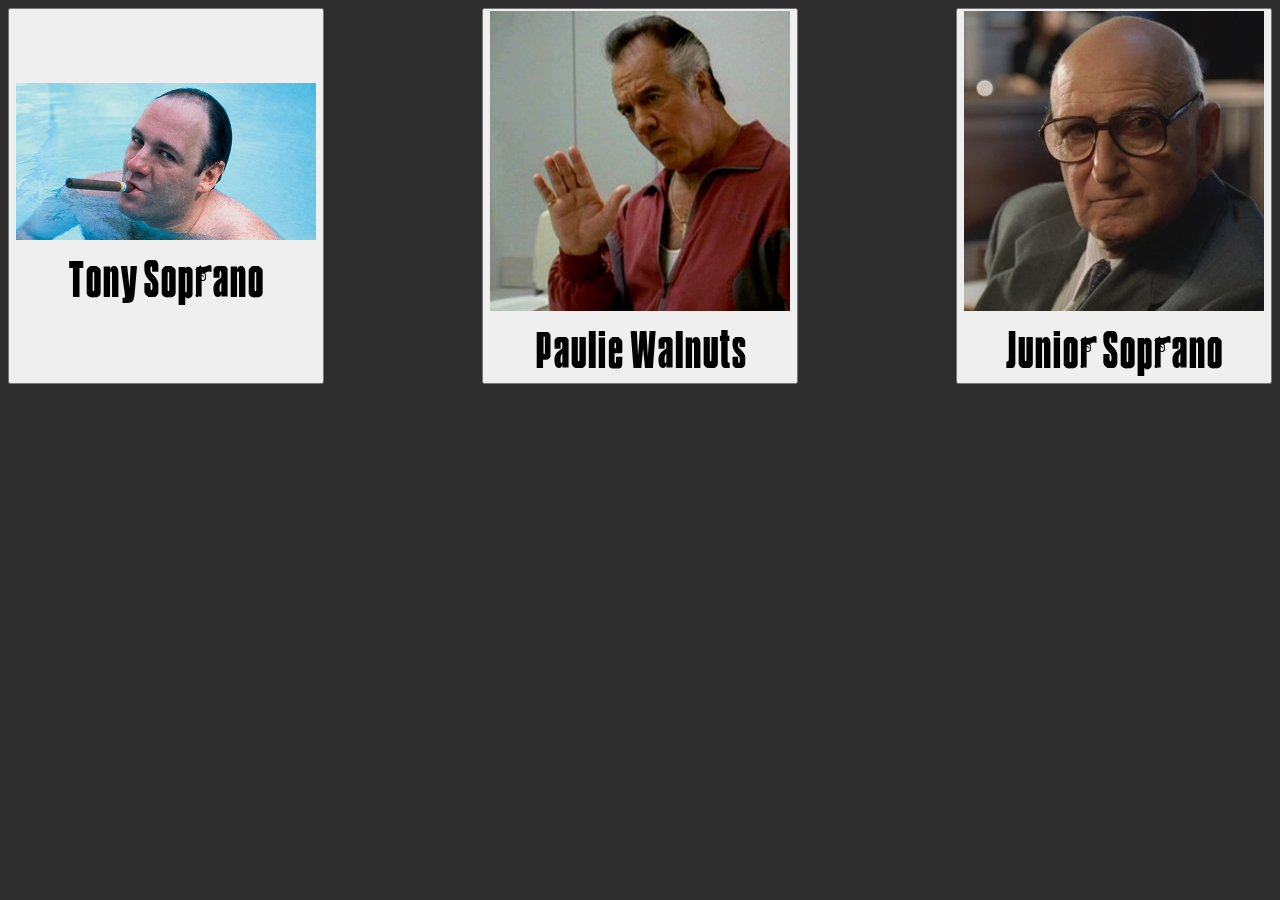
==== soundboard.html @ 568605aa "Disabled Bootstrap, implemented new collapse, custom font and initial buttom images" ====
<!DOCTYPE html>
<html lang="en">
<head>
    <meta charset="UTF-8">
    <meta name="viewport" content="width=device-width, initial-scale=1.0">
     <!-- <script src="https://code.jquery.com/jquery-3.3.1.slim.min.js" integrity="sha384-q8i/X+965DzO0rT7abK41JStQIAqVgRVzpbzo5smXKp4YfRvH+8abtTE1Pi6jizo" crossorigin="anonymous"></script> 
    <script src="https://cdnjs.cloudflare.com/ajax/libs/popper.js/1.14.7/umd/popper.min.js" integrity="sha384-UO2eT0CpHqdSJQ6hJty5KVphtPhzWj9WO1clHTMGa3JDZwrnQq4sF86dIHNDz0W1" crossorigin="anonymous"></script>
    <script src="https://stackpath.bootstrapcdn.com/bootstrap/4.3.1/js/bootstrap.min.js" integrity="sha384-JjSmVgyd0p3pXB1rRibZUAYoIIy6OrQ6VrjIEaFf/nJGzIxFDsf4x0xIM+B07jRM" crossorigin="anonymous"></script>
    <link rel="stylesheet" href="https://stackpath.bootstrapcdn.com/bootstrap/4.3.1/css/bootstrap.min.css" integrity="sha384-ggOyR0iXCbMQv3Xipma34MD+dH/1fQ784/j6cY/iJTQUOhcWr7x9JvoRxT2MZw1T" crossorigin="anonymous"> -->
    <link rel="stylesheet" href="style.css">
    <script src="script.js" async></script>
    <title>Bada Bing!</title>
</head>
<body class="soundboard">
    <audio id="initialAudio"></audio>
   
    <div class="buttonContainer">
      <button class="collapseBtn">
        <img id="tonyButtonImage" src="tony.jpg">
        <br>Tony Soprano
      </button>
      <div class="content">
        <div>
      
        </div>
      </div>
  


  
    <button class="collapseBtn">
      <img id="paulieButtonImage" src="paulie.jpg"> 
      <br>Paulie Walnuts
    </button>
    <div class="content">
    </div>




  <button class="collapseBtn">
    <img id="juniorButtonImage" src="corrado.jpg"> 
    <br>Junior Soprano
  </button>
  <div class="content">
    <p>Content revealed!!! </p>
  
  </div>
</div>



       <!-- <div id="accordion">
                <div class="card">
                  <div class="card-header" id="headingOne">
                    <h5 class="mb-0">
                      <button class="btn btn-link" data-toggle="collapse" data-target="#collapseOne" aria-expanded="true" aria-controls="collapseOne">
                        <img id="tonyButtonImage" src="tony.jpg"> 
                        
                        Tony Soprano
                      </button>
                    </h5>
                  </div>
              
                  <div id="collapseOne" class="collapse" aria-labelledby="headingOne" data-parent="#accordion">
                    <div class="card-body">
                     


                        
                            <button class="btn btn-primary" type="button" data-toggle="collapse" data-target="#tonyGreetings" aria-expanded="false" aria-controls="collapseExample">
                                    Greetings
                                  </button>
                                
                                <div class="collapse" id="tonyGreetings">
                                  <div class="card card-body">
                                    Buttons go here... this div might not be needed... 
                                  </div>
                                </div>

                            


                                <button class="btn btn-primary" type="button" data-toggle="collapse" data-target="#tonyInsults" aria-expanded="false" aria-controls="collapseExample">
                                        Insults
                                      </button>
                                    
                                    <div class="collapse" id="tonyInsults">
                                      <div class="card card-body">
                                        Buttons go here... this div might not be needed... 
                                      </div>
                                    </div>

                                    <button class="btn btn-primary" type="button" data-toggle="collapse" data-target="#tonyQuestions" aria-expanded="false" aria-controls="collapseExample">
                                            Questions
                                          </button>
                                        
                                        <div class="collapse" id="tonyQuestions">
                                          <div class="card card-body">
                                            Buttons go here... this div might not be needed... 


                                            <button class="btn btn-primary" type="button" onclick="soundSwitcher('garycooper.mp3')">Gary Cooper
                                            </button>
                                            <button class="btn btn-primary" type="button" onclick="soundSwitcher('garycooper.mp3')">Gary Cooper
                                            </button>
                                            <button class="btn btn-primary" type="button" onclick="soundSwitcher('garycooper.mp3')">Gary Cooper
                                            </button>
                                            <button class="btn btn-primary" type="button" onclick="soundSwitcher('garycooper.mp3')">Gary Cooper
                                             </button>
                                            <button class="btn btn-primary" type="button" onclick="soundSwitcher('garycooper.mp3')">Gary Cooper
                                            </button>
                                          </div>
                                        </div>
        
                                        <button class="btn btn-primary" type="button" data-toggle="collapse" data-target="#tonyStatements" aria-expanded="false" aria-controls="collapseExample">
                                                Statements
                                              </button>
                                            
                                            <div class="collapse" id="tonyStatements">
                                              <div class="card card-body">
                                                Buttons go here... this div might not be needed... 
                                              </div>
                                            </div>

















                    </div>
                  </div>
                </div>
                <div class="card">
                  <div class="card-header" id="headingTwo">
                    <h5 class="mb-0">
                      <button class="btn btn-link" data-toggle="collapse" data-target="#collapseTwo" aria-expanded="false" aria-controls="collapseTwo">
                        Paulie Walnuts
                        <img id="paulieButtonImage" src="paulie.jpg"> 
                      </button>
                    </h5>
                  </div>
                  <div id="collapseTwo" class="collapse" aria-labelledby="headingTwo" data-parent="#accordion">
                    <div class="card-body">

                    </div>
                  </div>
                </div>
                <div class="card">
                  <div class="card-header" id="headingThree">
                    <h5 class="mb-0">
                      <button class="btn btn-link" data-toggle="collapse" data-target="#collapseThree" aria-expanded="false" aria-controls="collapseThree">
                        Junior Soprano
                        <img id="juniorButtonImage" src="corrado.jpg"> 
                      </button>
                    </h5>
                  </div>
                  <div id="collapseThree" class="collapse" aria-labelledby="headingThree" data-parent="#accordion">
                    <div class="card-body">
                    
                    </div>
                  </div>
                </div>
              </div> -->



















</body>
</html>
---- style.css ----
.indexbody {
    font-size: 32px;
    background-color:  rgb(46, 46, 46);
}

#bingImage { 
    display: block;
    margin: auto;
    border: 1px 50% 1px 50%;
    border-radius: 25%;
    
}

.soundboard {
    background: rgb(46, 46, 46)
}

.formCheck {
    margin: auto;
    padding: 10px;
    text-align: center;
}


@font-face
{
font-family: Mobsters;
src: url('Mobsters.ttf');
}


.buttonContainer {
    display: flex;
    flex-flow: row wrap;
    justify-content: space-between;
}


.collapseBtn {
    font-family: Mobsters;
    font-size: 50px;
    
}


.active, .collapsible:hover {
    background-color: #ccc;
  }
  




#tonyButtonImage {
    height: auto;
    max-width: 300px;
}




#paulieButtonImage {
    height: auto;
    max-width: 300px;
}


#juniorButtonImage {
    height: auto;
    max-width: 300px;
}




.content {
    padding: 0 18px;
    display: none;
    overflow: hidden;
    background-color: #f1f1f1;
  }

/* .backgroundImage {
    animation: fade-out ease 0.4s forwards;
    animation-duration: 2s;
}
*/

/* img.visible {
    opacity: 1;
}

img.invisible {
    opacity: 0;
    animation: fade-out ease 1.75s forwards;
}

div.soundboardButtons {
    opacity: 0;
    animation: fade-in ease 5s forwards;
}
*/
/* THIS SECTION OF CODE IS FOR THE REVEAL FUNCTION, TO REVEAL ALL SOUNDBOARD
ELEMENTS */


/* this will fade out background image */

/*
@keyframes fade-out { 
        from {
            opacity: 1;
        }
        to {
            opacity: 0;
        }
    }
*/



 /* this will fade in all soundboard elements, you need to
 use JS to either create or execute this CSS.  */

  /*  @keyframes  fade-in {
         from {
            opacity: 0;
        }
        to {
            opacity: 1;
        }
    }
    */
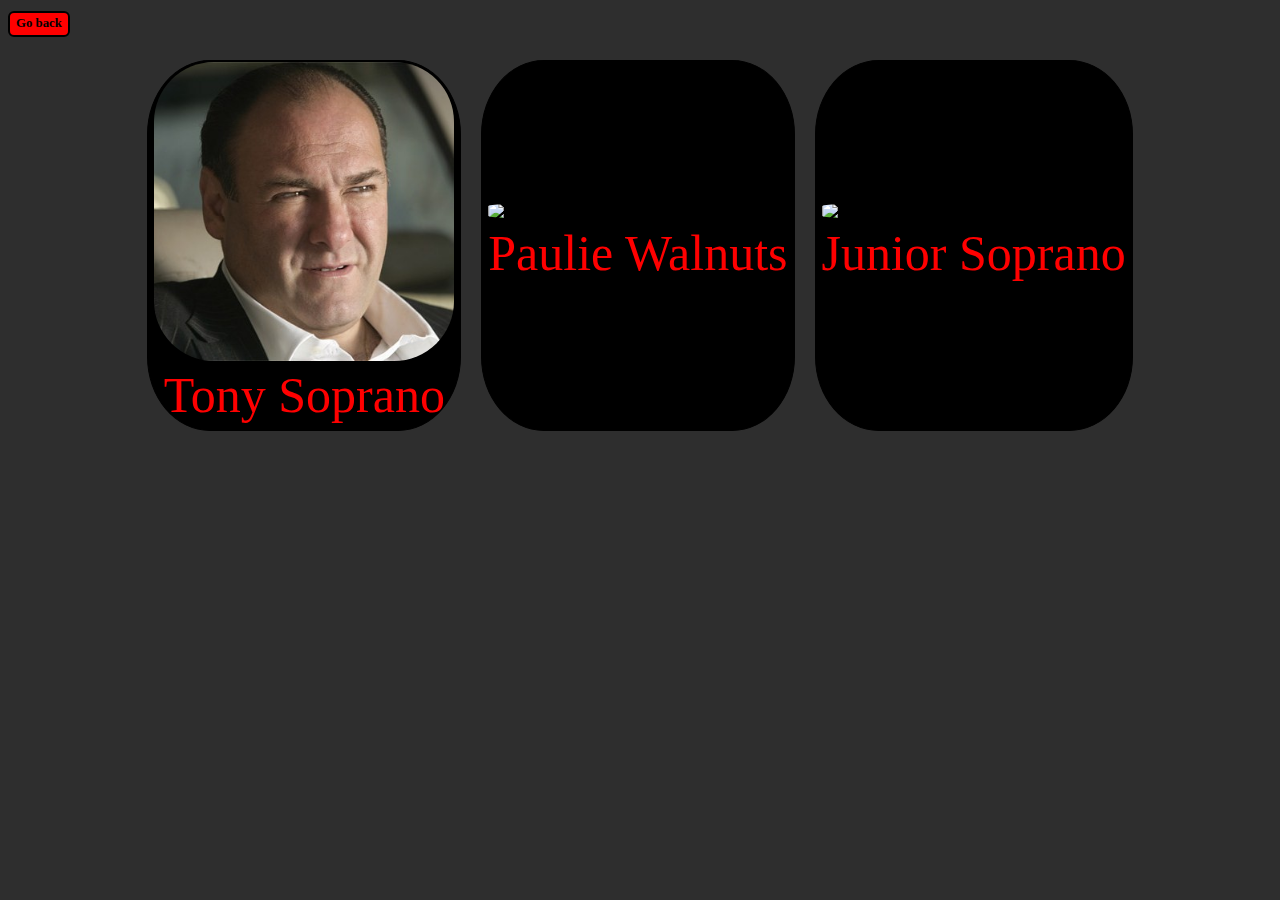
==== commit 101e854c: "Removed bootstrap. Overhauled styling. Implemented Flexbox layout and initial media query breakpoint" ====
--- a/soundboard.html
+++ b/soundboard.html
@@ -8,46 +8,130 @@
     <script src="https://stackpath.bootstrapcdn.com/bootstrap/4.3.1/js/bootstrap.min.js" integrity="sha384-JjSmVgyd0p3pXB1rRibZUAYoIIy6OrQ6VrjIEaFf/nJGzIxFDsf4x0xIM+B07jRM" crossorigin="anonymous"></script>
     <link rel="stylesheet" href="https://stackpath.bootstrapcdn.com/bootstrap/4.3.1/css/bootstrap.min.css" integrity="sha384-ggOyR0iXCbMQv3Xipma34MD+dH/1fQ784/j6cY/iJTQUOhcWr7x9JvoRxT2MZw1T" crossorigin="anonymous"> -->
     <link rel="stylesheet" href="style.css">
-    <script src="script.js" async></script>
+    <script async src="script.js"></script>
     <title>Bada Bing!</title>
 </head>
 <body class="soundboard">
     <audio id="initialAudio"></audio>
    
-    <div class="buttonContainer">
+
+    <form action="index.html">
+      <button class="miscButtons" type="submit">Go back</button>
+  </form>
+  
+
+
+    <div class="primaryFlexContainer">
+      <div class="secondaryFlexContainer">
       <button class="collapseBtn">
         <img id="tonyButtonImage" src="tony.jpg">
-        <br>Tony Soprano
+        <p>Tony Soprano</p>
       </button>
+    
       <div class="content">
+          <div>
+          <p>Greetings</p>
+          <button class="soundButton" onclick="soundSwitcher('soundfiles/tonygreetings/morningrat.mp3')">Good Morning Rat</button>
+          <button class="soundButton" onclick="soundSwitcher('soundfiles/tonygreetings/heyvin.mp3')">Hey Vin</button>
+          <button class="soundButton" onclick="soundSwitcher('soundfiles/tonygreetings/howyadoin.mp3')">How Ya Doin?</button>
+          <button class="soundButton" onclick="soundSwitcher('soundfiles/tonygreetings/heydoc.mp3')">Hey Doc</button>
+          <button class="soundButton" onclick="soundSwitcher('soundfiles/tonygreetings/starskyhutch.mp3')">Starsky & Hutch</button>
+        </div>
         <div>
-      
+          <p>Insults</p>
+          <button class="soundButton" onclick="soundSwitcher('soundfiles/tonyinsults-threats/shutup.mp3')">Shut up!</button>
+          <button class="soundButton" onclick="soundSwitcher('soundfiles/tonyinsults-threats/sacrebleu.mp3')">Sacre Bleu</button>
+          <button class="soundButton" onclick="soundSwitcher('soundfiles/tonyinsults-threats/seriousifyoudontpay.mp3')">Serious</button>
+          <button class="soundButton" onclick="soundSwitcher('soundfiles/tonyinsults-threats/considersalads.mp3')">Consider Salads</button>
+          <button class="soundButton" onclick="soundSwitcher('soundfiles/tonyinsults-threats/yourunclerat.mp3')">Your Uncle was a Rat!</button>
+        </div>
+        <div>
+          <p>Statements</p>
+          <button class="soundButton" onclick="soundSwitcher('soundfiles/tonystatements/daveygoodjob.mp3')">Good Job Davey</button>
+          <button class="soundButton" onclick="soundSwitcher('soundfiles/tonystatements/disrespectedthebing.mp3')">Disrespected the Bing!</button>
+          <button class="soundButton" onclick="soundSwitcher('soundfiles/tonystatements/overmydeadbody.mp3')">Over My Dead Body</button>
+        </div>
+        <div>
+          <p>Questions</p>
+          <button class="soundButton" onclick="soundSwitcher('soundfiles/tonyquestions/garycooper.mp3')">Gary Cooper</button>
+          <button class="soundButton" onclick="soundSwitcher('soundfiles/tonyquestions/partoftheboot.mp3')">What Part of the Boot</button>
+          <button class="soundButton" onclick="soundSwitcher('soundfiles/tonyquestions/howcouldthishappen.mp3')">How Could This Happen?</button>
+          <button class="soundButton" onclick="soundSwitcher('soundfiles/tonyquestions/laughingacademy.mp3')">Laughing Academy</button>
         </div>
       </div>
-  
-
-
-  
+    </div>
+
+    <div class="secondaryFlexContainer">
     <button class="collapseBtn">
       <img id="paulieButtonImage" src="paulie.jpg"> 
-      <br>Paulie Walnuts
+      <p>Paulie Walnuts</p>
     </button>
-    <div class="content">
-    </div>
-
-
-
-
+    <div class="content" id="paulieContent">
+      <div>
+      <p>Greetings</p>
+      <button class="soundButton" onclick="soundSwitcher('soundfiles/pauliegreetings/pauliecommendatore.mp3')">Commendatore!</button>
+      <button class="soundButton" onclick="soundSwitcher('soundfiles/pauliegreetings/pauliekgb.mp3')">KGB, Open Up</button>
+      <button class="soundButton" onclick="soundSwitcher('soundfiles/pauliegreetings/pauliebyebye.mp3')">Bye Bye</button>
+    </div>
+    <div>
+      <p>Insults</p>
+      <button class="soundButton" onclick="soundSwitcher('soundfiles/paulieinsults-threats/paulieweak.mp3')">You're Weak</button>
+      <button class="soundButton" onclick="soundSwitcher('soundfiles/paulieinsults-threats/pauliebuildaramp.mp3')">Beansie's Ramp</button>
+      <button class="soundButton" onclick="soundSwitcher('soundfiles/paulieinsults-threats/pauliepullrank.mp3')">Pull Rank</button>
+      <button class="soundButton" onclick="soundSwitcher('soundfiles/paulieinsults-threats/paulieyouresanta.mp3')">You're Santa</button>
+    </div>
+    <div>
+      <p>Statements</p>
+      <button class="soundButton" onclick="soundSwitcher('soundfiles/pauliestatements/paulieinteriordecorator.mp3')">Interior Decorator</button>
+      <button class="soundButton" onclick="soundSwitcher('soundfiles/pauliestatements/pauliepoisonivy.mp3')">Poison Ivy</button>
+      <button class="soundButton" onclick="soundSwitcher('soundfiles/pauliestatements/pauliebacteria.mp3')">Bacteria</button>
+      <button class="soundButton" onclick="soundSwitcher('soundfiles/pauliestatements/pauliehassidem.mp3')">Hassidem</button>
+      <button class="soundButton" onclick="soundSwitcher('soundfiles/pauliestatements/pauliesnakes.mp3')">Snakes</button>
+      <button class="soundButton" onclick="soundSwitcher('soundfiles/pauliestatements/paulieyourelate.mp3')">You're late</button>
+      <button class="soundButton" onclick="soundSwitcher('soundfiles/pauliestatements/paulienotapologizing.mp3')">No Apology</button>
+      <button class="soundButton" onclick="soundSwitcher('soundfiles/pauliestatements/pauliehesasking.mp3')">He's Asking</button>
+    </div>
+    <div>
+      <p>Questions</p>
+      <button class="soundButton" onclick="soundSwitcher('soundfiles/pauliequestions/pauliebadabingcrosby.mp3')">Bada Bing Crosby</button>
+      <button class="soundButton" onclick="soundSwitcher('soundfiles/pauliequestions/paulieembarrased.mp3')">You Embarrased?</button>
+      <button class="soundButton" onclick="soundSwitcher('soundfiles/pauliequestions/paulienothincoming.mp3')">Nothing Coming</button>
+    </div>
+  </div>
+
+  </div>
+
+  <div class="secondaryFlexContainer">
   <button class="collapseBtn">
-    <img id="juniorButtonImage" src="corrado.jpg"> 
-    <br>Junior Soprano
+    <img id="juniorButtonImage" src="corrado.jpg">
+    <p>Junior Soprano</p>
   </button>
   <div class="content">
-    <p>Content revealed!!! </p>
-  
+  <div>
+    <p>Insults</p>
+    <button class="soundButton" onclick="soundSwitcher('soundfiles/juninsults-threats/junvarsityathlete.mp3')">Varsity Athlete</button>
+    <button class="soundButton" onclick="soundSwitcher('soundfiles/juninsults-threats/juncomeheavy.mp3')">Next Time Come Heavy</button>
+    <button class="soundButton" onclick="soundSwitcher('soundfiles/juninsults-threats/jun6barbers.mp3')">6 Barbers</button>
+    <button class="soundButton" onclick="soundSwitcher('soundfiles/juninsults-threats/jungetout.mp3')">Get Out!</button>
+  </div>
+  <div>
+    <p>Statements</p>
+    <button class="soundButton" onclick="soundSwitcher('soundfiles/junstatements/junyoudontrunyouruncle.mp3')">You Don't Run Your Uncle</button>
+    <button class="soundButton" onclick="soundSwitcher('soundfiles/junstatements/junnotmakingawestern.mp3')">Not Making a Western</button>
+    <button class="soundButton" onclick="soundSwitcher('soundfiles/junstatements/jundowninboca.mp3')">Boca</button>
+    <button class="soundButton" onclick="soundSwitcher('soundfiles/junstatements/junmatterofduty.mp3')">Matter of Duty</button>
+    <button class="soundButton" onclick="soundSwitcher('soundfiles/junstatements/juniprefermrsoprano.mp3')">Mr. Soprano</button>
+  </div>
+  <div>
+    <p>Questions</p>
+    <button class="soundButton" onclick="soundSwitcher('soundfiles/junquestions/junwhoisspeaking.mp3')">Who's Speaking?</button>
+    <button class="soundButton" onclick="soundSwitcher('soundfiles/junquestions/junwhitecastle.mp3')">White Castle</button>
+    <button class="soundButton" onclick="soundSwitcher('soundfiles/junquestions/junhowdareyou.mp3')">In My Own Home</button>
+    <button class="soundButton" onclick="soundSwitcher('soundfiles/junquestions/junjunisthisthenavy.mp3')">Is this the Navy?</button>
+    <button class="soundButton" onclick="soundSwitcher('soundfiles/junquestions/jundreadnaught.mp3')">Dreadnaught</button>
   </div>
 </div>
-
+</div>
 
 
        <!-- <div id="accordion">
--- a/style.css
+++ b/style.css
@@ -1,3 +1,6 @@
+
+
+
 .indexbody {
     font-size: 32px;
     background-color:  rgb(46, 46, 46);
@@ -11,6 +14,18 @@
     
 }
 
+.bodyDiv {
+    padding-top: 10px;
+     
+}
+
+p {
+    color: red;
+    font-family: Mobsters;
+    font-size: 50px;
+    margin: 0;
+    padding: 5px 0 5px;
+}
 .soundboard {
     background: rgb(46, 46, 46)
 }
@@ -20,6 +35,7 @@
     padding: 10px;
     text-align: center;
 }
+
 
 
 @font-face
@@ -29,105 +45,250 @@
 }
 
 
-.buttonContainer {
+
+
+.primaryFlexContainer {
     display: flex;
     flex-flow: row wrap;
-    justify-content: space-between;
-}
-
+    justify-content: center;
+}
+
+.secondaryFlexContainer {
+  display: flex;
+  flex-flow: row;
+}
+
+
+
+
+.soundButton {
+
+    height: 2em;
+    background-color: red;
+    font-family: 'Verdana';
+    font-size: .8em;
+    font-weight: 900;
+    border: 2px solid black;
+    border-radius: 6px;
+    margin: 3px 0 3px 0;
+}
+
+
+
+.soundButton:hover {
+    cursor: pointer;
+    background-color: rgb(1, 168, 1);
+}
+
+.miscButtons {
+    height: 2em;
+    background-color: red;
+    font-family: 'Verdana';
+    font-size: .8em;
+    font-weight: 900;
+    border: 2px solid black;
+    border-radius: 6px;
+    margin: 3px 0 3px 0;
+}
+
+.miscButtons:hover {
+    cursor: pointer;
+    background-color: rgb(109, 109, 109);
+    
+}
 
 .collapseBtn {
     font-family: Mobsters;
     font-size: 50px;
-    
-}
-
-
-.active, .collapsible:hover {
-    background-color: #ccc;
-  }
-  
-
-
-
+    border: 1px solid black;
+    border-radius: 20%;
+    background-color: black;
+    margin: 20px 10px 20px 10px;
+    height: auto;
+    max-width: 320px;
+}
+
+
+.collapseBtn:hover {
+cursor: pointer;
+background-color: rgb(24, 24, 24);
+}
+
+.collapseBtn p {
+    color: red;
+    margin: 0;
+    padding: 5px 0 5px;
+    justify-content: center;
+    display: flex;
+}
+
+
+.content {
+padding: 0 18px;
+display: none;
+overflow: hidden;
+background-color: rgb(46, 46, 46);
+}
+
+.content p {
+    height: 10%;
+    font-family: Mobsters;
+    font-size: 36px;
+    margin: 10px;
+    padding: 10px;
+    color: rgba(187, 5, 5, 0.959);
+    
+}
+
+.content div {
+display: flex;
+flex-flow: column wrap;
+margin: 10px;
+}
 
 #tonyButtonImage {
+    display: flex;
+    justify-content: center;
     height: auto;
     max-width: 300px;
+    border-radius: 20%;
 }
 
 
 
 
 #paulieButtonImage {
+    display: flex;
+    justify-content: center;
     height: auto;
     max-width: 300px;
+    border-radius: 20%;
 }
 
 
 #juniorButtonImage {
+    display: flex;
+    justify-content: center;
     height: auto;
     max-width: 300px;
-}
-
-
-
-
-.content {
+    border-radius: 20%;
+}
+
+
+@media (min-width: 2338px) {
+
+
+
+
+
+   
+
+    
+    #tonyButtonImage {
+        height: auto;
+        max-width: 300px;
+        border-radius: 50px;
+    }
+    
+    
+    
+    
+    #paulieButtonImage {
+        height: auto;
+        max-width: 300px;
+        border-radius: 50px;
+       
+    }
+    
+    
+    #juniorButtonImage {
+        height: auto;
+        max-width: 300px;
+        border-radius: 50px;
+    }
+    
+    
+    
+    .soundButton {
+        height: 2em;
+        margin: 5px 0 5px 0;
+        background-color: red;
+        font-family: "Trebuchet MS";
+        border: 1px solid black;
+        border-radius: 5px;
+    }
+    
+    .soundButton:hover {
+        cursor: pointer;
+        background-color: rgb(1, 168, 1);
+    }
+    
+    
+    
+    .collapseBtn {
+        font-family: Mobsters;
+        font-size: 50px;
+        border: 3px solid black;
+        border-radius: 20%;
+        background-color: black;
+        width: 320px;
+        height: auto;
+    }
+    
+    .collapseBtn:hover {
+    cursor: pointer;
+    background-color: rgb(24, 24, 24);
+    }
+    
+    .collapseBtn p {
+        color: red;
+        margin: 0;
+    }
+    
+    
+    .content {
     padding: 0 18px;
     display: none;
     overflow: hidden;
-    background-color: #f1f1f1;
-  }
-
-/* .backgroundImage {
-    animation: fade-out ease 0.4s forwards;
-    animation-duration: 2s;
-}
-*/
-
-/* img.visible {
-    opacity: 1;
-}
-
-img.invisible {
-    opacity: 0;
-    animation: fade-out ease 1.75s forwards;
-}
-
-div.soundboardButtons {
-    opacity: 0;
-    animation: fade-in ease 5s forwards;
-}
-*/
-/* THIS SECTION OF CODE IS FOR THE REVEAL FUNCTION, TO REVEAL ALL SOUNDBOARD
-ELEMENTS */
-
-
-/* this will fade out background image */
-
-/*
-@keyframes fade-out { 
-        from {
-            opacity: 1;
-        }
-        to {
-            opacity: 0;
-        }
-    }
-*/
-
-
-
- /* this will fade in all soundboard elements, you need to
- use JS to either create or execute this CSS.  */
-
-  /*  @keyframes  fade-in {
-         from {
-            opacity: 0;
-        }
-        to {
-            opacity: 1;
-        }
-    }
-    */+    background-color: rgb(46, 46, 46);
+    }
+    
+    .content p {
+        height: 10%;
+        font-family: Mobsters;
+        font-size: 36px;
+        margin: 10px;
+        padding: 10px;
+        color: rgba(187, 5, 5, 0.959);
+        
+    }
+    
+    .content div {
+    display: flex;
+    flex-flow: column wrap;
+    margin: 10px;
+    }
+
+}
+
+
+@media (max-width: 768px) {
+    .content {
+    padding: 0 18px;
+    display: none;
+    margin: auto;
+    overflow: hidden;
+    background-color: rgb(46, 46, 46);
+}
+
+.soundButton {
+    height: 75px;
+    width: 100px;
+    
+    background-color: green;
+    font-family: "Trebuchet MS";
+    margin: auto;
+    border: 1px solid black;
+    border-radius: 5px;
+    }
+}